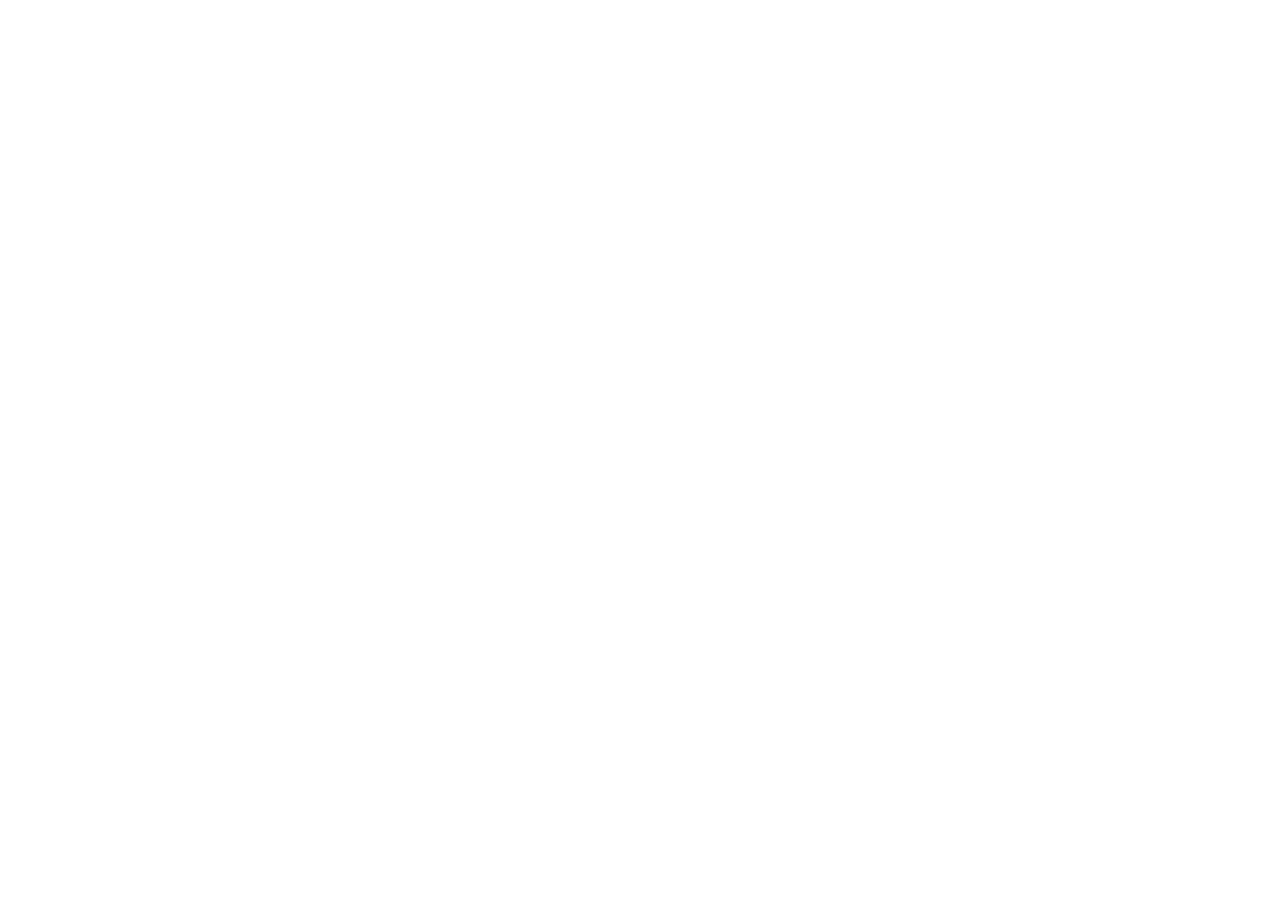
==== index.html @ 8f27e0d9 "3 .html files added" ====
<!DOCTYPE html>
<html lang="en">
<head>
    <meta charset="UTF-8">
    <meta name="viewport" content="width=device-width, initial-scale=1.0">
    
    <title>Document</title>

</head>

    <body>
        


    
    </body>

</html>
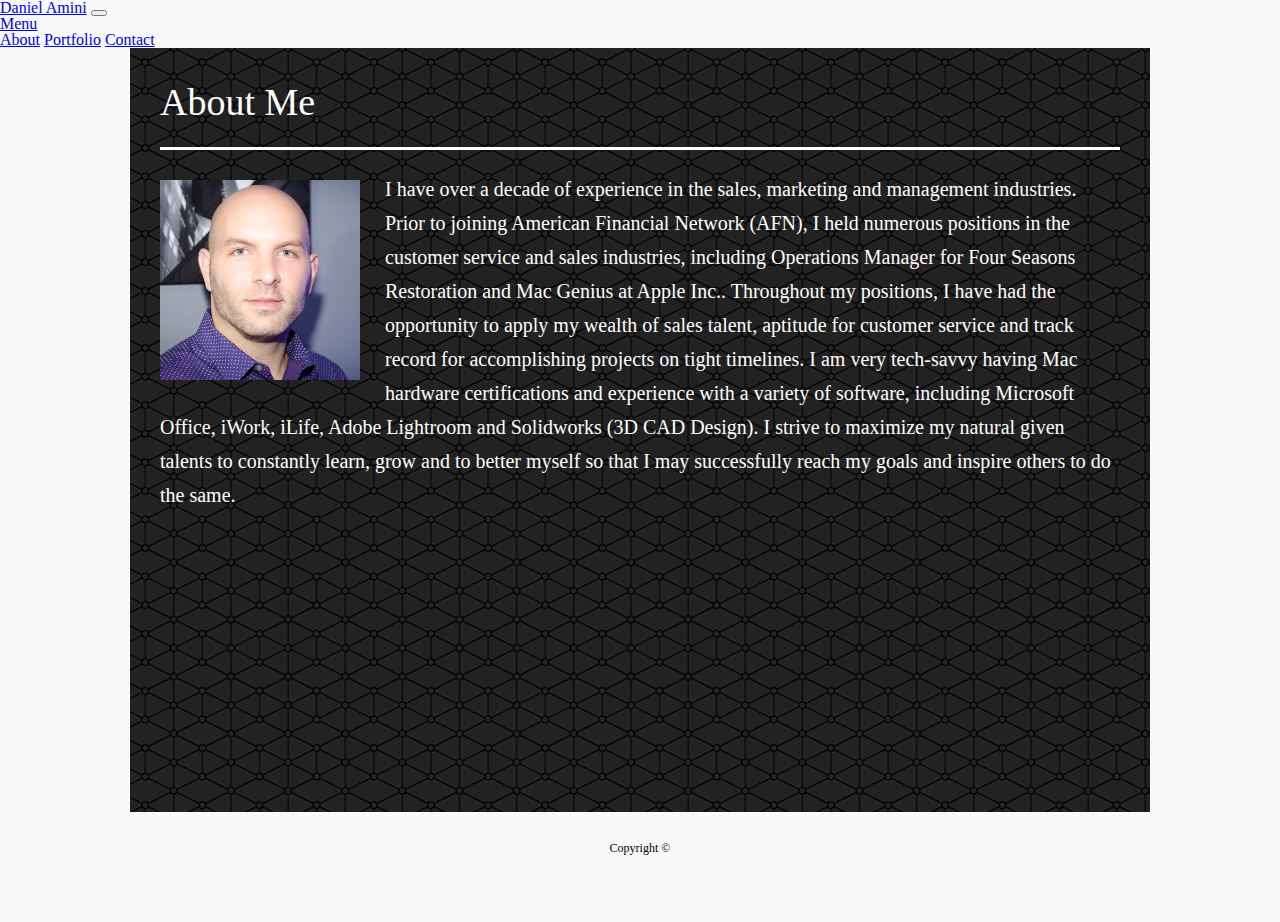
==== commit e7cca4a1: "Add Content" ====
--- a/index.html
+++ b/index.html
@@ -2,17 +2,57 @@
 <html lang="en">
 <head>
     <meta charset="UTF-8">
-    <meta name="viewport" content="width=device-width, initial-scale=1.0">
-    
-    <title>Document</title>
+    <meta name="viewport" content="width=device-width, initial-scale=1.0, shrink-to-fit=no">
+    <link rel="stylesheet" href="https://stackpath.bootstrapcdn.com/bootstrap/4.1.3/css/bootstrap.min.css" integrity="sha384-MCw98/SFnGE8fJT3GXwEOngsV7Zt27NXFoaoApmYm81iuXoPkFOJwJ8ERdknLPMO" crossorigin="anonymous">
+    <link rel="stylesheet" href="./css/reset.css">
+    <link rel="stylesheet" href="./css/style.css">   
+    <title>About Me</title>
+</head>
+    <body>
+<!------------------------ NAVBAR -------------------------->
+        <nav class="navbar navbar-expand-lg navbar-light bg-light"><a class="navbar-brand" href="./index.html">Daniel Amini</a>
+            <button class="navbar-toggler" type="button" data-toggle="collapse" data-target="#navbarSupportedContent" aria-controls="navbarSupportedContent" aria-expanded="false" aria-label="Toggle navigation">
+            <span class="navbar-toggler-icon"></span></button>
+            <div class="collapse navbar-collapse" id="navbarSupportedContent">
+                    <ul class="navbar-nav mr-auto">
+                        <li class="nav-item dropdown"><a class="nav-link dropdown-toggle" href="#" id="navbarDropdown" role="button" data-toggle="dropdown" aria-haspopup="true" aria-expanded="false">Menu</a>
+                            <div class="dropdown-menu" aria-labelledby="navbarDropdown">
+                                <a class="dropdown-item" href="./index.html">About</a>
+                                <a class="dropdown-item" href="./portfolio.html">Portfolio</a>
+                                <a class="dropdown-item" href="./contact.html">Contact</a>
+                                </div>
+                            </li>
+                        </ul>
+                </div>
+            </nav>
+<!------------------------ CONTAINER -------------------------->
+        <div class="container">
+            <div class="row"></div>
+                <div class="col-md-12"></div>
+            <div class="row"></div>
+                <div class="col-md-3"></div>
+                <section class="content">
+                    <div class="col-md-6"></div>
+                    <h1>About Me</h1>
+                    <img src="./images/Profile Image.jpg" class="auth-image" alt="Your Name">          
+                    <p>I have over a decade of experience in the sales, marketing and management industries.           
+                      Prior to joining American Financial Network (AFN), I held numerous positions in the customer service and sales industries, including Operations Manager for Four Seasons Restoration and Mac Genius at Apple Inc.. Throughout my positions, I have had the opportunity to apply my wealth of sales talent, aptitude for customer service and track record for accomplishing projects on tight timelines.                  
+                      I am very tech-savvy having Mac hardware certifications and experience with a variety of software, including Microsoft Office, iWork, iLife, Adobe Lightroom and Solidworks (3D CAD Design).                   
+                      I strive to maximize my natural given talents to constantly learn, grow and to better myself so that I may successfully reach my goals and inspire others to do the same.</p>                    
+                </section>
+                <div class="col-md-3"></div>                
+            <div class="row"></div>
+<!------------------------ CONTAINER -------------------------->
+                <div class="col-md-12">
+                    <div class="footer">Copyright &copy;</div>
+                </div>
+            </div>
 
-</head>
-
-    <body>
-        
-
-
-    
-    </body>
+    <!-- Optional JavaScript -->
+    <!-- jQuery first, then Popper.js, then Bootstrap JS -->
+    <script src="https://code.jquery.com/jquery-3.3.1.slim.min.js" integrity="sha384-q8i/X+965DzO0rT7abK41JStQIAqVgRVzpbzo5smXKp4YfRvH+8abtTE1Pi6jizo" crossorigin="anonymous"></script>
+    <script src="https://cdnjs.cloudflare.com/ajax/libs/popper.js/1.14.3/umd/popper.min.js" integrity="sha384-ZMP7rVo3mIykV+2+9J3UJ46jBk0WLaUAdn689aCwoqbBJiSnjAK/l8WvCWPIPm49" crossorigin="anonymous"></script>
+    <script src="https://stackpath.bootstrapcdn.com/bootstrap/4.1.3/js/bootstrap.min.js" integrity="sha384-ChfqqxuZUCnJSK3+MXmPNIyE6ZbWh2IMqE241rYiqJxyMiZ6OW/JmZQ5stwEULTy" crossorigin="anonymous"></script>
+  </body>
 
 </html>--- a/css/style.css
+++ b/css/style.css
@@ -0,0 +1,45 @@
+body {
+    background-color: #f8f9fa
+}
+
+.content {
+    width: 100%;
+    max-width: 960px;
+    padding: 30px 30px 300px 30px;
+    color: white;
+    margin: 0 auto;
+    clear: both;
+    background: url(../images/connectwork.png);
+  }
+
+  .auth-image {
+      float: left;
+      width: 200px;
+      margin: 10px 25px 0 0;
+  }
+
+  h1 {
+    padding-bottom: 20px;
+    margin-bottom: 20px;
+    font-size: 38px;
+    line-height: 49px;
+    border-bottom: 3px solid white;
+  }
+
+  p:last-child {
+      padding-top: 2px;
+      font-size: 20px;
+      line-height: 34px;
+  }
+
+.footer {
+    display: flex;
+    justify-content: center;
+    padding: 30px 0;
+    clear: both;
+    font-size: 12px;
+    color: #fff;
+    color: black;
+    background: f8f9fa;
+    height: 50px;
+}